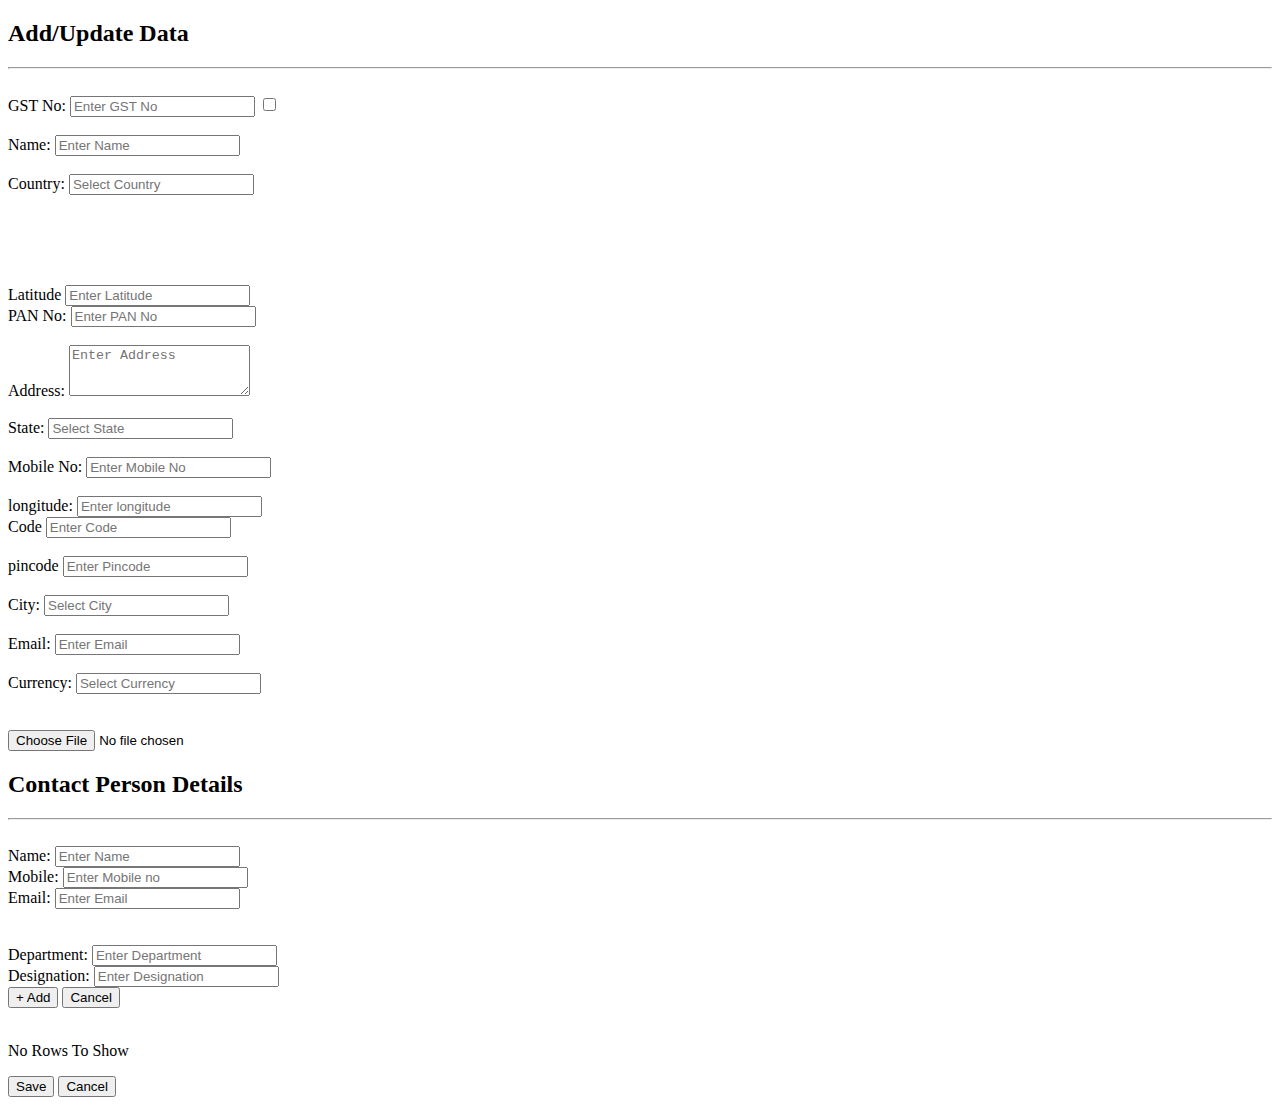
==== index.html @ 60e5c7af "third commit" ====
<!DOCTYPE html>
<html lang="en">
  <head>
    <meta charset="UTF-8" />
    <meta http-equiv="X-UA-Compatible" content="IE=edge" />
    <meta name="viewport" content="width=device-width, initial-scale=1.0" />
    <title>Document</title>
    <link href="./css/style.css" rel="stylesheet">
  </head>
  <body>
    <div class="main">
        <h2>Add/Update Data</h2>
        <hr>&nbsp;
      <form>
        <div class="form-main-block">
          <div class="block-1">
            <label for="gstno">GST No:</label>
            <input type="text" name="gstno" placeholder="Enter GST No" />
            <input type="checkbox" name="gstno" />
            <br /><br />
            <label for="fname">Name:</label>
            <input type="text" name="fname" placeholder="Enter Name" />
            <br /><br />
            <label for="country">Country:</label>
            <input list="country" name="country" placeholder="Select Country" />
            <datalist id="country">
              <option value="india"></option>
              <option value="pakistan"></option>
              <option value="srilanka"></option>
              <option value="afhganistan"></option>
              <option value="china"></option>
              <option value="nepal"></option>
              <option value="bhutan"></option>
              <option value="mayanmar"></option>
            </datalist>

            <br /><br /><br /><br /><br /><br />
            <label for="latitude">Latitude</label>
            <input type="text" name="lati" placeholder="Enter Latitude" />
          </div>
          <div class="block-2">
            <label for="gstno">PAN No:</label>
            <input type="text" name="gstno" placeholder="Enter PAN No" />
            <br /><br />
            <label for="fname">Address:</label>
            <textarea name="message" rows="3" placeholder="Enter Address"></textarea>
            <br /><br />
            <label for="state">State:</label>
            <input list="State" name="State" placeholder="Select State" />
            <datalist id="State">
              <option value="Maharashtra"></option>
              <option value="gujrat"></option>
              <option value="M.P"></option>
              <option value="rajhashtan"></option>
              <option value="karnatak"></option>
              <option value="tamil nadu"></option>
              <option value="j&k"></option>
              <option value="sikkim"></option>
            </datalist>
            <br><br>
            <label for="mobileno">Mobile No:</label>
            <input type="number" name="lati" placeholder="Enter Mobile No" />

            <br /><br />
            <label for="longitude">longitude:</label>
            <input type="text" name="longi" placeholder="Enter longitude" />
          </div>
          <div class="block-3">
            <label for="code">Code</label>
            <input type="text" name="code" placeholder="Enter Code" />
            <br><br>
            <label for="pincode">pincode</label>
            <input type="text" name="longi" placeholder="Enter Pincode" />
            <br><br>
            <label for="City">City:</label>
            <input list="City" name="City" placeholder="Select City" />
            <datalist id="City">
              <option value="Pune"></option>
              <option value="Mumbai"></option>
              <option value="Bangluru"></option>
              <option value="Chennai"></option>
              <option value="Hyderabad"></option>
              <option value="Gurgao"></option>
              <option value="Delhi"></option>
              <option value="Kolkata"></option>
            </datalist>
            <br><br>
            <label for="email">Email:</label>
            <input type="email" name="longi" placeholder="Enter Email" />
            <br><br>
            <label for="Currency">Currency:</label>
            <input list="Currency" name="Currency" placeholder="Select Currency" />
            <datalist id="Currency">
              <option value="Rupees"></option>
              <option value="Dollar"></option>
              <option value="Euro"></option>
              <option value="Taka"></option>
              <option value="Pound"></option>
              <option value="Yuan"></option>
              <option value="Rubel"></option>
              <option value="Lira"></option>
            </datalist>
          </div>
        </div>
        <br><br>
        <input type="file">
      </form>
    <div class="second">
        <h2>Contact Person Details</h2>
        <hr>&nbsp;
        <form>
          <div class="second-box">
            <div>
                <label for="name" class="name-color">Name:</label>
                <input type="text" placeholder="Enter Name" name="name">
            </div>
            <div>
                <label for="mobile">Mobile:</label>
                <input type="number" placeholder="Enter Mobile no" name="name">
            </div>
            <div>
                <label for="email">Email:</label>
                <input type="email" placeholder="Enter Email" name="email">
            </div>
           </div>
           <br><br>
            <div class="third-box">
            <div>
                <label for="department">Department:</label>
                <input type="text" placeholder="Enter Department" name="department">
            </div>
            <div>
                <label for="designation">Designation:</label>
                <input type="text" placeholder="Enter Designation" name="designation">
            </div>
            <div>
                <button class="add-button">+ Add</button>
                <button class="cancle-button">Cancel</button>
            </div>
          </div>
        </form>&nbsp;
        <div class="row-box">
            <p class="box-text">No Rows To Show</p>
        </div>
        <button class="save-button">Save</button>
        <button class="cancle-button">Cancel</button>
    </div>
</div>
</body>
</html>
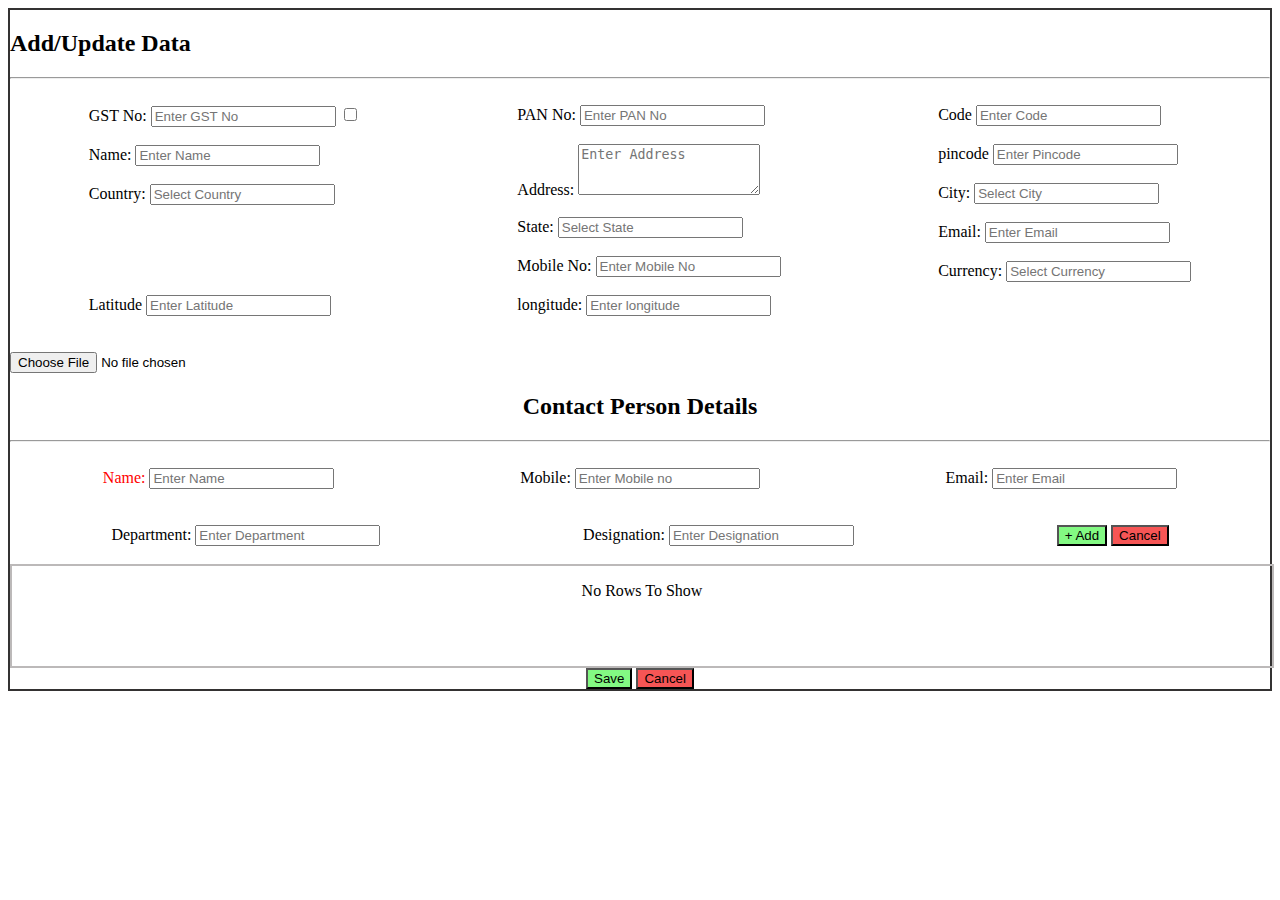
==== commit 6fc7d95d: "fourth commit" ====
--- a/index.html
+++ b/index.html
@@ -5,7 +5,7 @@
     <meta http-equiv="X-UA-Compatible" content="IE=edge" />
     <meta name="viewport" content="width=device-width, initial-scale=1.0" />
     <title>Document</title>
-    <link href="./css/style.css" rel="stylesheet">
+    <link href="./style.css" rel="stylesheet">
   </head>
   <body>
     <div class="main">
--- a/style.css
+++ b/style.css
@@ -0,0 +1,54 @@
+
+.main{
+    border: 2px solid rgb(52, 50, 50);
+}
+
+.form-main-block{
+    align-items: flex-start;
+    display: flex;
+    justify-content: space-around;
+}
+
+.second-box{
+    align-items: center;
+    align-content: space-around;
+    display: flex;
+    flex-direction: row;
+    flex-wrap: wrap;
+    justify-content: space-around;
+}
+
+.third-box{
+    align-items: center;
+    align-content: space-around;
+    display: flex;
+    flex-direction: row;
+    flex-wrap: wrap;
+    justify-content: space-around;
+}
+.second{
+    text-align: center;
+}
+
+.row-box{
+    border: 2px solid rgb(188, 185, 185);
+    background: fixed;
+    width: 100%;
+    height: 100px;
+}
+
+.name-color{
+    color: red;
+}
+
+.cancle-button{
+    background-color: rgb(246, 85, 85);
+}
+
+.add-button,.save-button {
+    background-color: rgb(131, 249, 131);
+}
+
+.box-text{
+    text-align: center;
+}